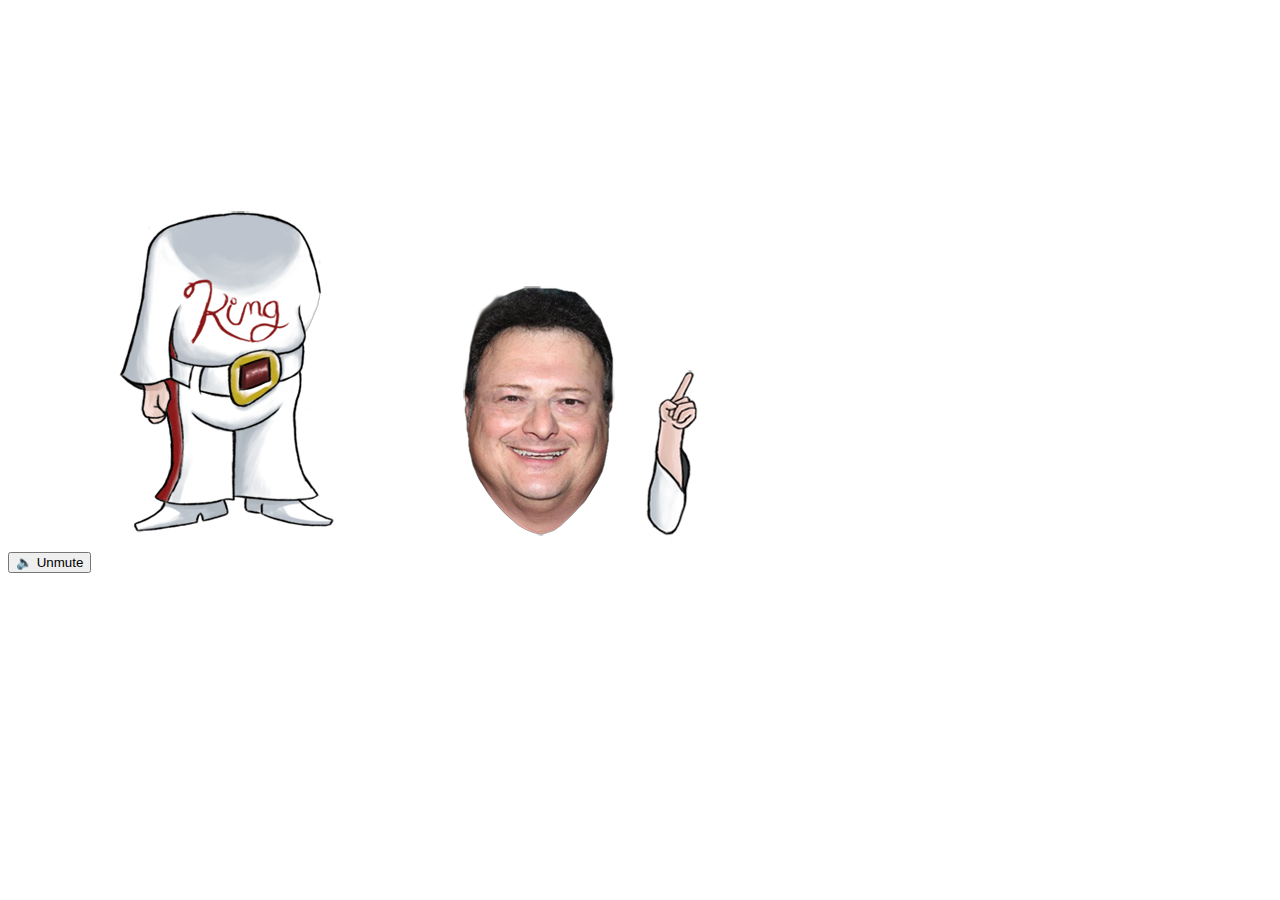
==== wireframes/short-cut.html @ 237eb0d2 "Update short-cut.html" ====
<!DOCTYPE html>
<meta charset="UTF-8">
<head>
  <title>ahahah</title>
  <link rel="stylesheet" href="./css/style1.css">
</head>
<html>
  <body>
    <div class="container" onclick="playSound()">
      <div class="nedry">
        <img class="nedry-body" src="../resources/body.png">
        <img class="nedry-head" src="../resources/head.png">
        <img class="nedry-hand" src="../resources/hand.png">
      </div>
      <audio id="player" autoplay loop>
        <source src="../resources/ahahah.mp3" type="audio/mp3">
      </audio>
      <input id="unmuteButton" type="button" onclick="playSound()" value="🔈 Unmute" />
    </div>
  </body>
  

  <script>
    const sound = document.getElementById('player');

    sound.addEventListener('play', (event) => {
      document.getElementById("unmuteButton").hidden = false;
    });
    sound.addEventListener('pause', (event) => {
      document.getElementById("unmuteButton").hidden = true;
    });

    function playSound() {
      document.getElementById("player").play();
    }
  </script>
</html>
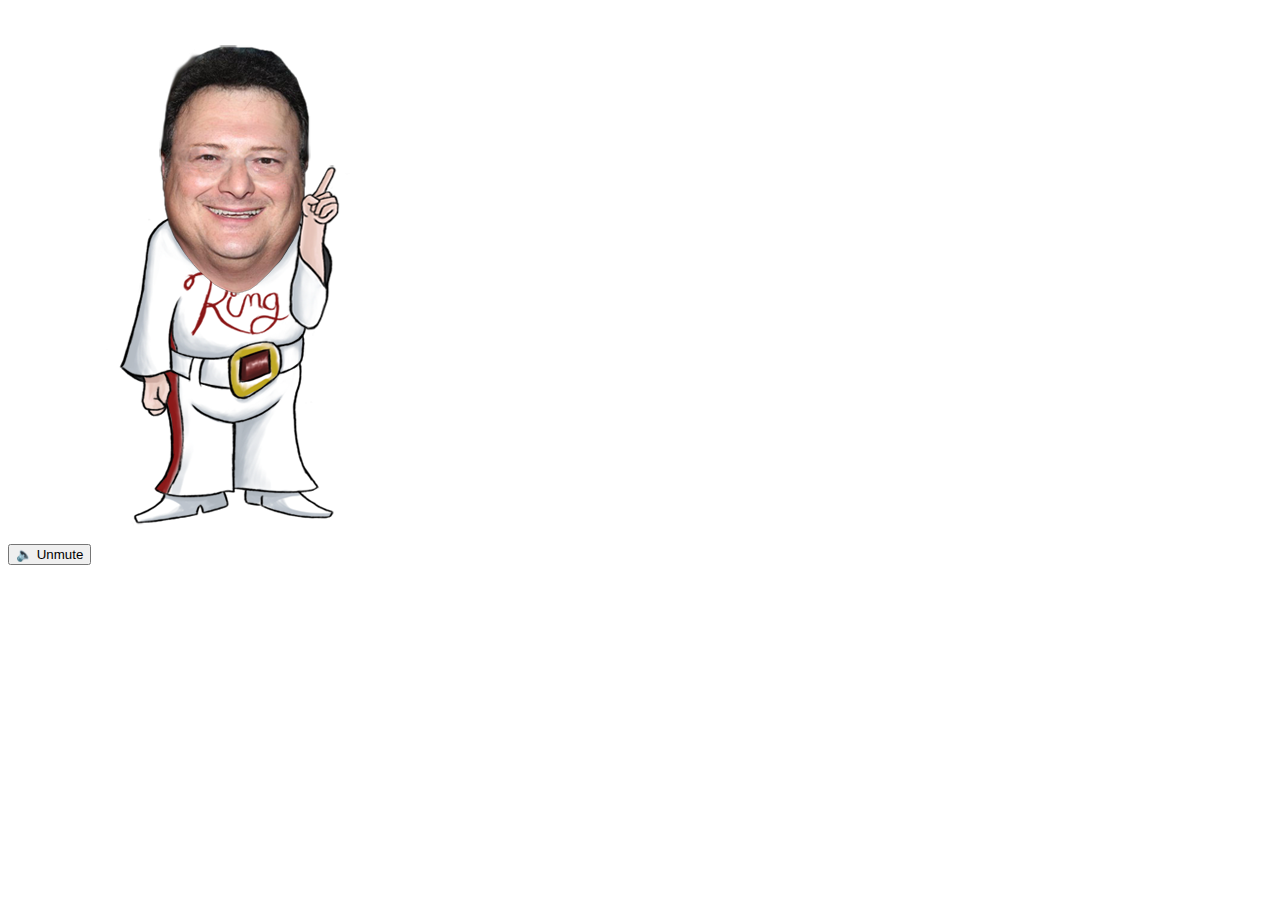
==== commit 0fde203b: "Update short-cut.html" ====
--- a/wireframes/short-cut.html
+++ b/wireframes/short-cut.html
@@ -2,7 +2,7 @@
 <meta charset="UTF-8">
 <head>
   <title>ahahah</title>
-  <link rel="stylesheet" href="./css/style1.css">
+  <link rel="stylesheet" href="../css/style1.css">
 </head>
 <html>
   <body>
--- a/css/style1.css
+++ b/css/style1.css
@@ -0,0 +1,49 @@
+.nedry {
+  position: relative;
+  top: 0;
+  left: 0;
+}
+
+htlm, .container {
+  width: 95vw;
+  height: 100%;
+  bottom: 0;
+  position: absolute;
+}
+
+.nedry-body {
+  position: relative;
+  top: 0;
+  left: 0;
+}
+
+.nedry-head {
+  position: absolute;
+  top: 35px;
+  left: 140px;
+}
+
+.nedry-hand{
+  position: absolute;
+  top: 155px;
+  left: 265px;
+  animation: handFrames linear 1s;
+  animation-iteration-count: infinite;
+  transform-origin: 50% 100%;
+  -webkit-animation: handFrames linear 0.7s;
+  -webkit-animation-iteration-count: infinite;
+  -webkit-transform-origin: 50% 100%;
+}
+
+@keyframes handFrames{
+  0% {
+    transform:  rotate(-10deg) ;
+  }
+  50% {
+    transform:  rotate(14deg) ;
+  }
+  100% {
+    transform:  rotate(-10deg) ;
+  }
+}
+
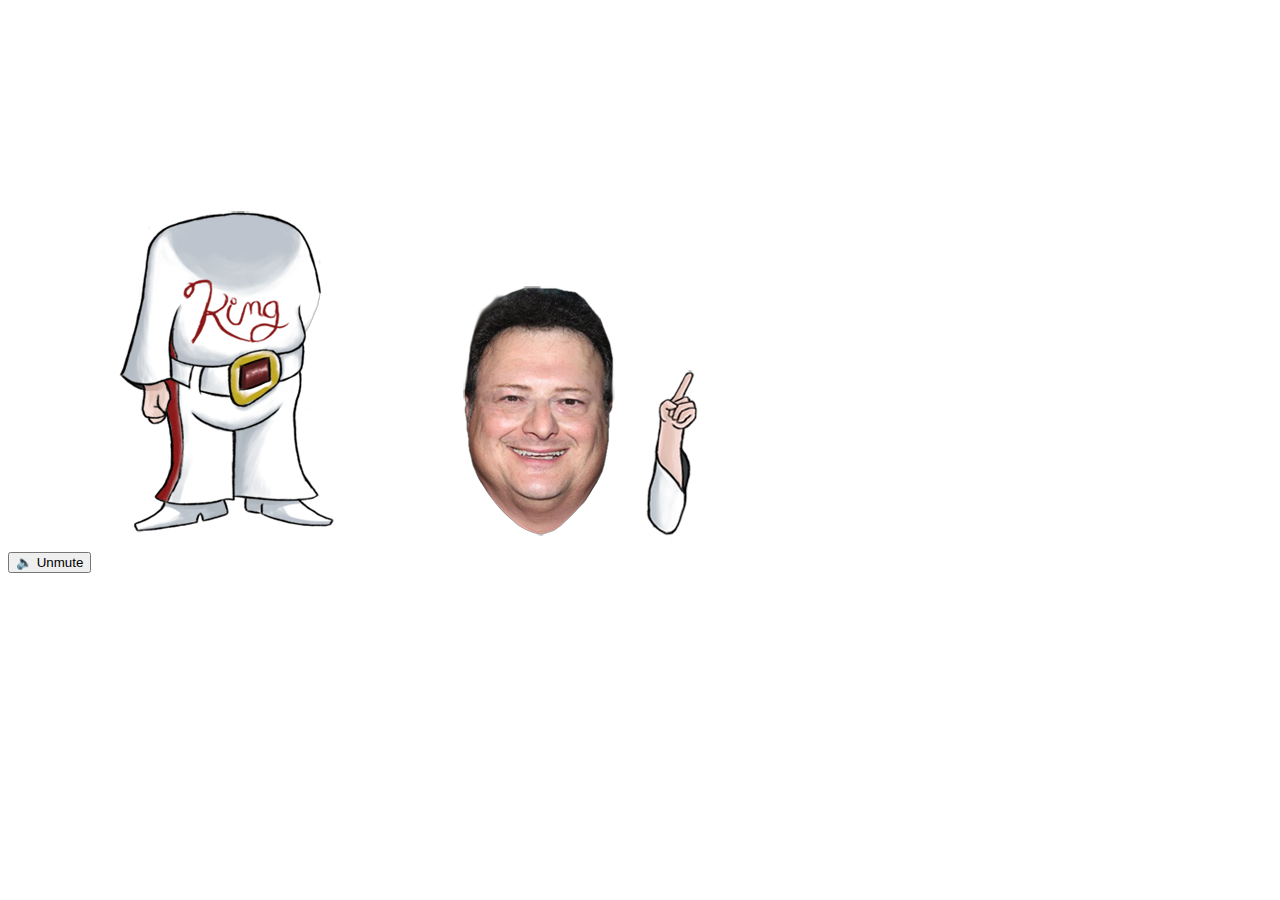
==== commit 51f6394a: "Update short-cut.html" ====
--- a/wireframes/short-cut.html
+++ b/wireframes/short-cut.html
@@ -2,15 +2,15 @@
 <meta charset="UTF-8">
 <head>
   <title>ahahah</title>
-  <link rel="stylesheet" href="../css/style1.css">
+  <link rel="stylesheet" href="./css/style1.css">
 </head>
 <html>
   <body>
     <div class="container" onclick="playSound()">
       <div class="nedry">
-        <img class="nedry-body" src="../resources/body.png">
-        <img class="nedry-head" src="../resources/head.png">
-        <img class="nedry-hand" src="../resources/hand.png">
+        <img class="nedry-body" src="/resources/body.png">
+        <img class="nedry-head" src="/resources/head.png">
+        <img class="nedry-hand" src="/resources/hand.png">
       </div>
       <audio id="player" autoplay loop>
         <source src="../resources/ahahah.mp3" type="audio/mp3">
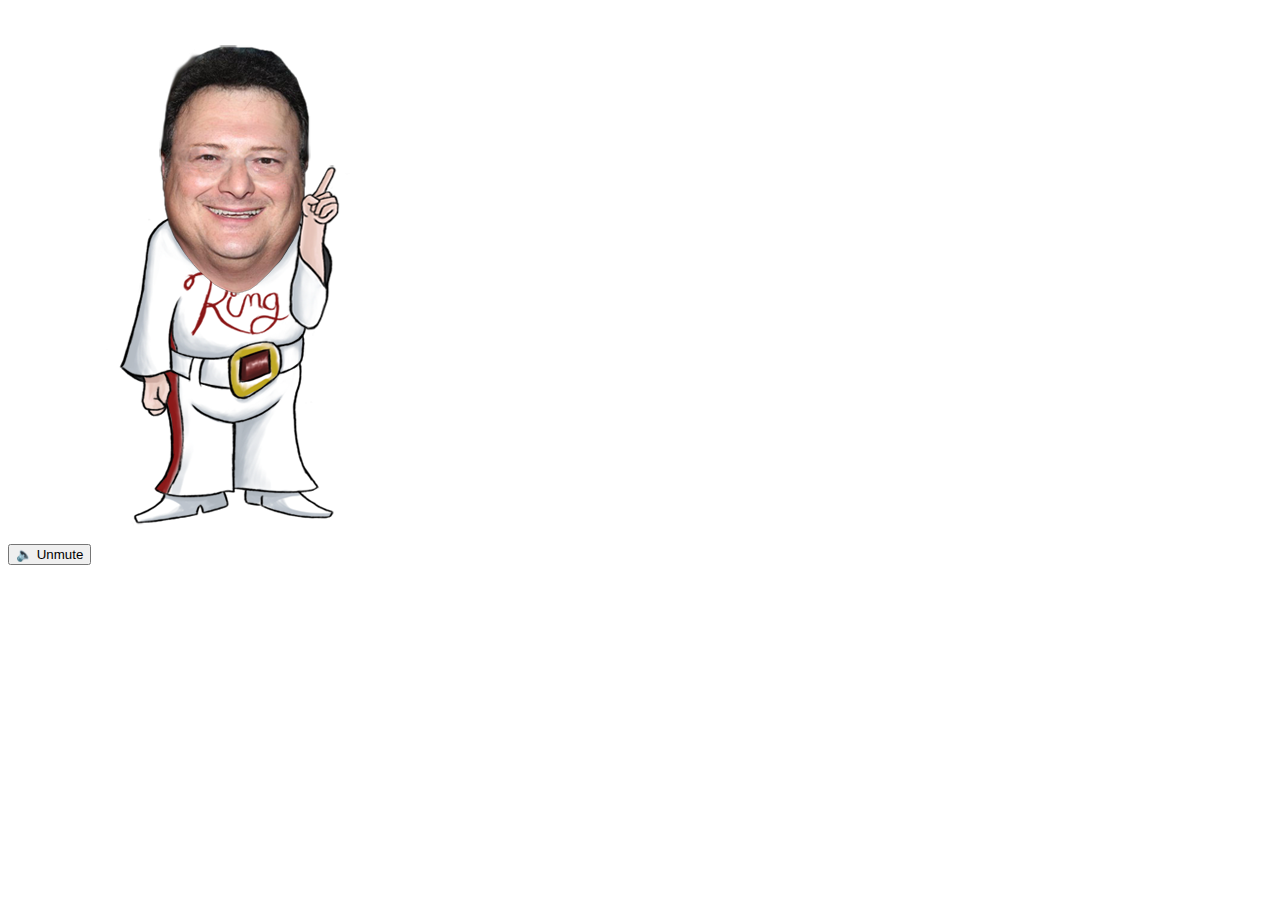
==== commit 30eff795: "Update short-cut.html" ====
--- a/wireframes/short-cut.html
+++ b/wireframes/short-cut.html
@@ -2,15 +2,15 @@
 <meta charset="UTF-8">
 <head>
   <title>ahahah</title>
-  <link rel="stylesheet" href="./css/style1.css">
+  <link rel="stylesheet" href="../css/style1.css">
 </head>
 <html>
   <body>
     <div class="container" onclick="playSound()">
       <div class="nedry">
-        <img class="nedry-body" src="/resources/body.png">
-        <img class="nedry-head" src="/resources/head.png">
-        <img class="nedry-hand" src="/resources/hand.png">
+        <img class="nedry-body" src="../resources/body.png">
+        <img class="nedry-head" src="../resources/head.png">
+        <img class="nedry-hand" src="../resources/hand.png">
       </div>
       <audio id="player" autoplay loop>
         <source src="../resources/ahahah.mp3" type="audio/mp3">
--- a/css/style1.css
+++ b/css/style1.css
@@ -0,0 +1,49 @@
+.nedry {
+  position: relative;
+  top: 0;
+  left: 0;
+}
+
+htlm, .container {
+  width: 95vw;
+  height: 100%;
+  bottom: 0;
+  position: absolute;
+}
+
+.nedry-body {
+  position: relative;
+  top: 0;
+  left: 0;
+}
+
+.nedry-head {
+  position: absolute;
+  top: 35px;
+  left: 140px;
+}
+
+.nedry-hand{
+  position: absolute;
+  top: 155px;
+  left: 265px;
+  animation: handFrames linear 1s;
+  animation-iteration-count: infinite;
+  transform-origin: 50% 100%;
+  -webkit-animation: handFrames linear 0.7s;
+  -webkit-animation-iteration-count: infinite;
+  -webkit-transform-origin: 50% 100%;
+}
+
+@keyframes handFrames{
+  0% {
+    transform:  rotate(-10deg) ;
+  }
+  50% {
+    transform:  rotate(14deg) ;
+  }
+  100% {
+    transform:  rotate(-10deg) ;
+  }
+}
+
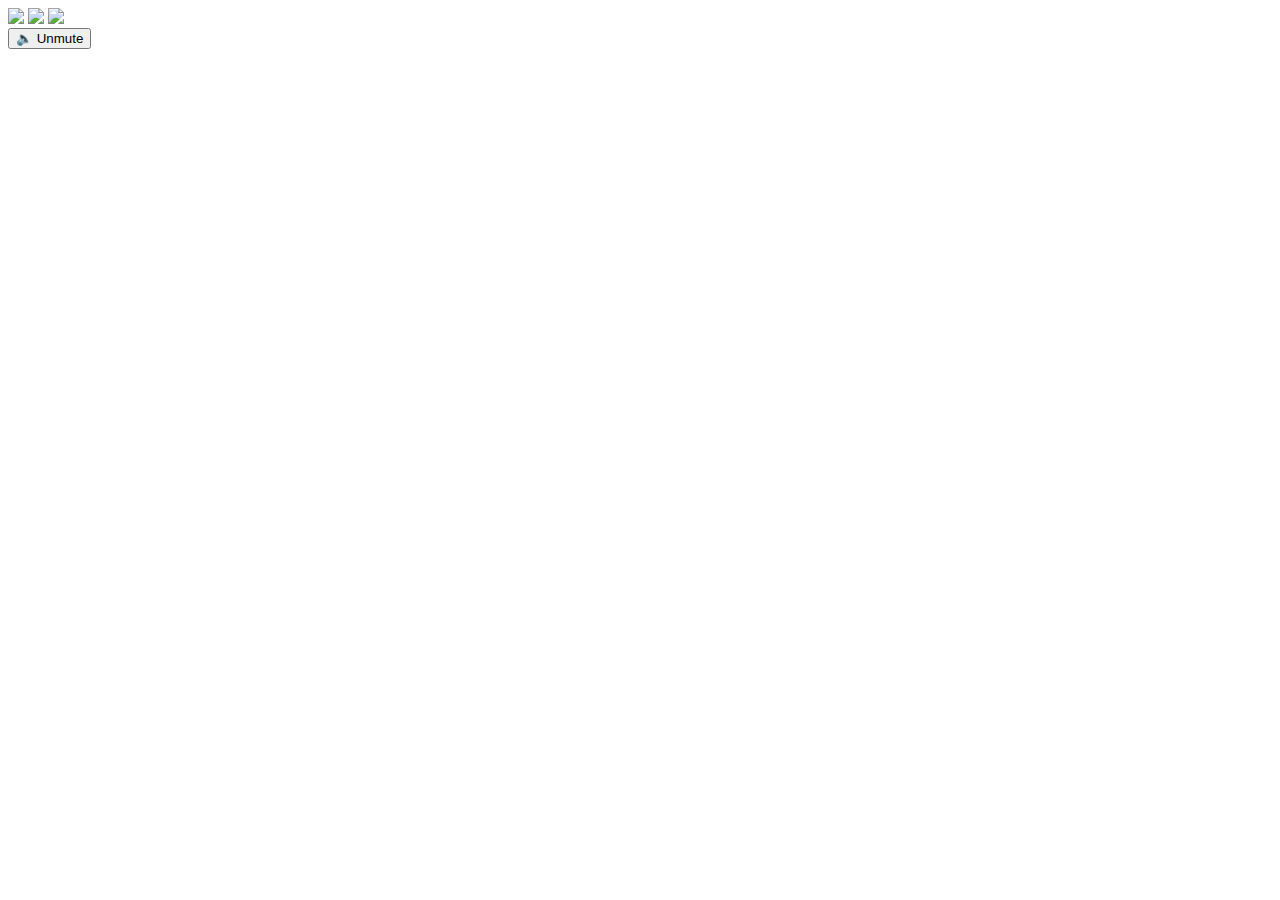
==== commit db00f994: "Update short-cut.html" ====
--- a/wireframes/short-cut.html
+++ b/wireframes/short-cut.html
@@ -2,15 +2,15 @@
 <meta charset="UTF-8">
 <head>
   <title>ahahah</title>
-  <link rel="stylesheet" href="../css/style1.css">
+  <link rel="stylesheet" href="./css/style1.css">
 </head>
 <html>
   <body>
     <div class="container" onclick="playSound()">
       <div class="nedry">
-        <img class="nedry-body" src="../resources/body.png">
-        <img class="nedry-head" src="../resources/head.png">
-        <img class="nedry-hand" src="../resources/hand.png">
+        <img class="nedry-body" src="./resources/body.png">
+        <img class="nedry-head" src="./resources/head.png">
+        <img class="nedry-hand" src="./resources/hand.png">
       </div>
       <audio id="player" autoplay loop>
         <source src="../resources/ahahah.mp3" type="audio/mp3">
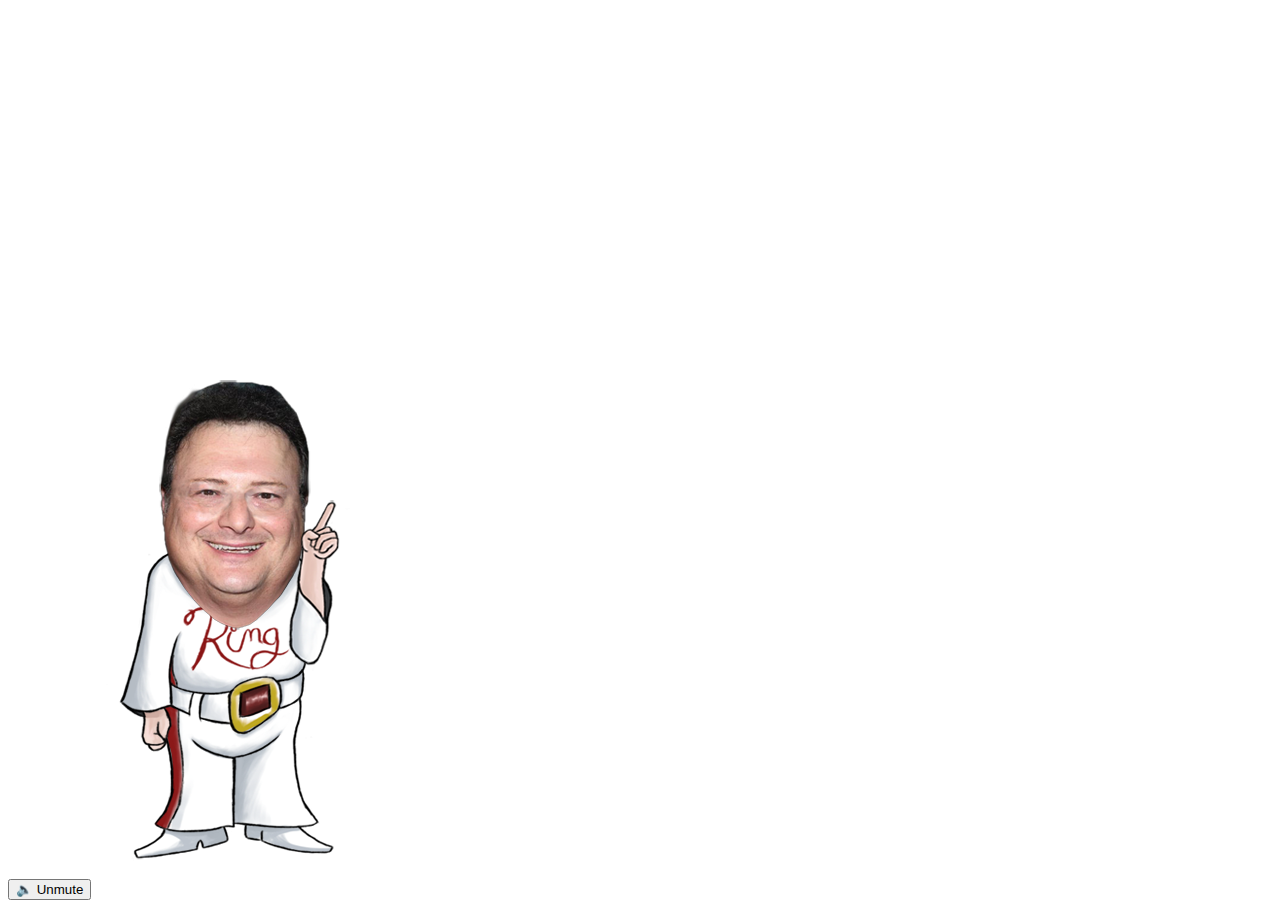
==== commit 254faf50: "Update short-cut.html" ====
--- a/wireframes/short-cut.html
+++ b/wireframes/short-cut.html
@@ -2,15 +2,15 @@
 <meta charset="UTF-8">
 <head>
   <title>ahahah</title>
-  <link rel="stylesheet" href="./css/style1.css">
+  <link rel="stylesheet" href="../css/style1.css">
 </head>
 <html>
   <body>
     <div class="container" onclick="playSound()">
       <div class="nedry">
-        <img class="nedry-body" src="./resources/body.png">
-        <img class="nedry-head" src="./resources/head.png">
-        <img class="nedry-hand" src="./resources/hand.png">
+        <img class="nedry-body" src="../resources/body.png">
+        <img class="nedry-head" src="../resources/head.png">
+        <img class="nedry-hand" src="../resources/hand.png">
       </div>
       <audio id="player" autoplay loop>
         <source src="../resources/ahahah.mp3" type="audio/mp3">
--- a/css/style1.css
+++ b/css/style1.css
@@ -0,0 +1,49 @@
+.nedry {
+  position: relative;
+  top: 0;
+  left: 0;
+}
+
+htlm, .container {
+  width:95wv
+  height: 100%;
+  bottom: 0;
+  position: absolute;
+}
+
+.nedry-body {
+  position: relative;
+  top: 0;
+  left: 0;
+}
+
+.nedry-head {
+  position: absolute;
+  top: 35px;
+  left: 140px;
+}
+
+.nedry-hand{
+  position: absolute;
+  top: 155px;
+  left: 265px;
+  animation: handFrames linear 1s;
+  animation-iteration-count: infinite;
+  transform-origin: 50% 100%;
+  -webkit-animation: handFrames linear 0.7s;
+  -webkit-animation-iteration-count: infinite;
+  -webkit-transform-origin: 50% 100%;
+}
+
+@keyframes handFrames{
+  0% {
+    transform:  rotate(-10deg) ;
+  }
+  50% {
+    transform:  rotate(14deg) ;
+  }
+  100% {
+    transform:  rotate(-10deg) ;
+  }
+}
+
